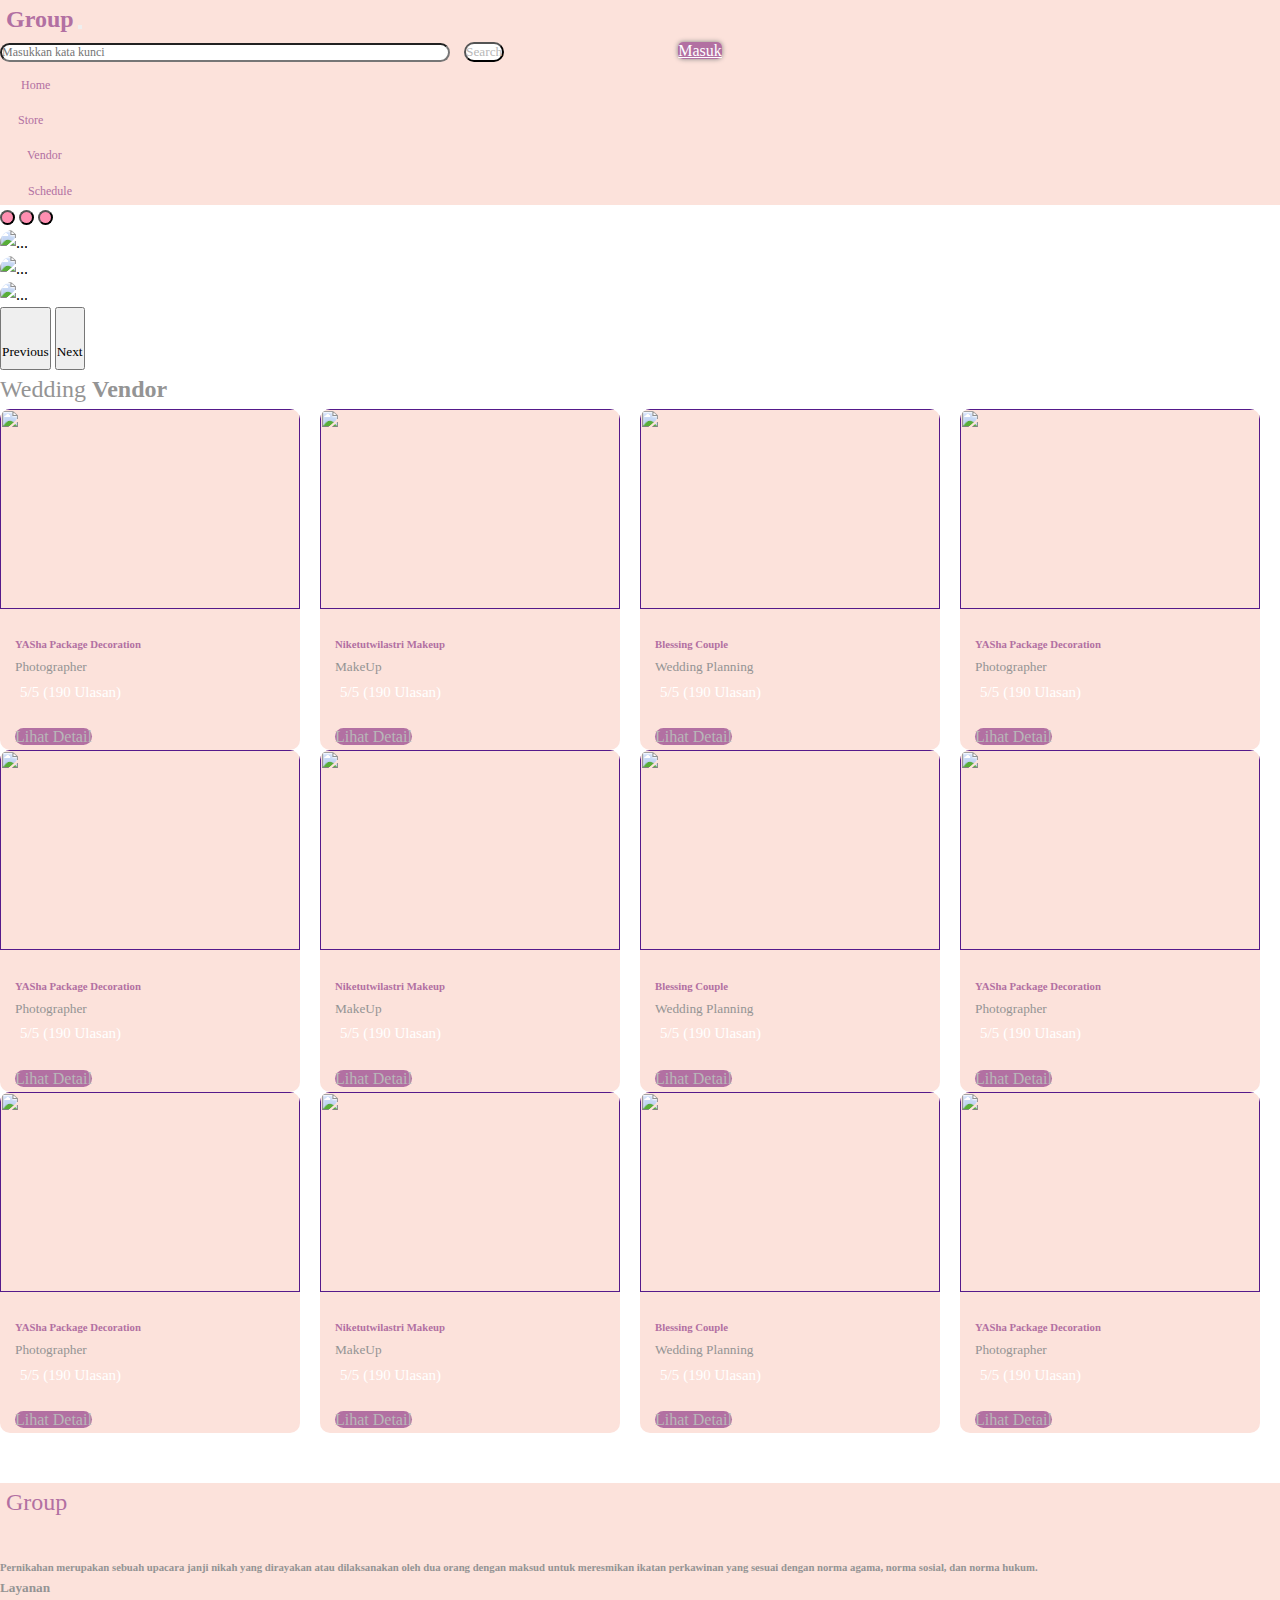
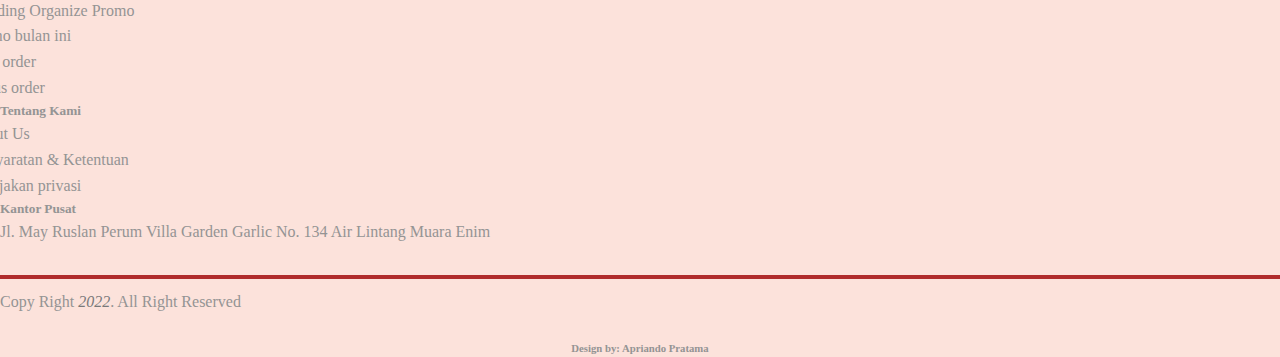
==== Vendor.html @ af72c511 "Done Login & Register" ====
<!DOCTYPE html>
<html lang="en">

<head>
    <meta charset="UTF-8">
    <meta http-equiv="X-UA-Compatible" content="IE=edge">
    <meta name="viewport" content="width=device-width, initial-scale=1.0">
    <title>Wedding Organizer || Home</title>

    <!-- Panggil Icon -->
    <link rel="Icon" href="./assets/PeN.png" type="image/x-icon">

    <!-- Panggil Style.css -->
    <link rel="stylesheet" href="./css/style.css">

    <!-- Panggil mobile.css -->
    <link rel="stylesheet" href="./css/mobile.css">

    <!-- Panggil tablet.css -->
    <link rel="stylesheet" href="./css/tablet.css">

    <!-- Panggil bootstrap -->
    <link rel="stylesheet" href="./css/bootstrap.css">

    <!-- Panggil Icon -->
    <script src="https://kit.fontawesome.com/d23477193c.js" crossorigin="anonymous"></script>

</head>

<body>

    <!-- Awal Navbar -->
    <section id="Header">
        <nav class="navbar navbar-expand-lg navbar-light">
            <div class="container">
                <a href="" class="logo-navbar"> <img src="./assets/Logo Navbar.png" width="55" alt=""> Group</a>
                <button class="navbar-toggler" type="button" data-bs-toggle="collapse" data-bs-target="#navbarScroll"
                    aria-controls="navbarScroll" aria-expanded="false" aria-label="Toggle navigation">
                    <span class="navbar-toggler-icon"></span>
                </button>
                <div class="collapse navbar-collapse" id="navbarScroll">
                    <ul class="navbar-nav me-auto my-2 my-lg-0 navbar-nav-scroll" style="--bs-scroll-height: 100px;">
                    </ul>
                    <form class="d-flex search">
                        <input class="form-control" type="search" placeholder="Masukkan kata kunci" aria-label="Search">
                        <button class="btn btn-search" type="submit">Search</button>
                        <a class="btn login" href="login.html">Masuk</a>
                    </form>
                </div>
            </div>
        </nav>
    </section>
    <!-- Akhir Navbar -->

    <!-- Awal Sub Menu -->
    <section id="Sub-Menu">
        <ul class="nav mt-3 justify-content-center">
            <li class="nav-item">
                <a href="index.html">
                    <i class="fas fa-home" style="margin-left: 21px;"></i>
                </a>
                <a class="nav-link active" href="index.html"> Home</a>
            </li>
            <li class="nav-item">
                <a href="Store.html">
                    <i class="fas fa-store" style="margin-left: 18px;"></i>
                </a>
                <a class="nav-link" href="Store.html">Store</a>
            </li>
            <li class="nav-item">
                <a href="Vendor.html">
                    <i class="fas fa-clipboard-list" style="margin-left: 27px;"></i>
                </a>
                <a class="nav-link" href="Vendor.html">Vendor</a>
            </li>
            <li class="nav-item">
                <a href="Schedule.html">
                    <i class="fas fa-cart-plus" style="margin-left: 28px;"></i>
                </a>
                <a class="nav-link" href="Schedule.html">Schedule</a>
            </li>
        </ul>
    </section>
    <!-- Akhir Sub Menu -->

    <!-- Awal Banner -->
    <section id="Banner">
        <div class="container-fluid">
            <div id="carouselExampleFade" class="carousel slide carousel-fade" data-bs-ride="carousel">
                <div class="carousel-indicators">
                    <button type="button" data-bs-target="#carouselExampleFade" data-bs-slide-to="0" class="active"
                        aria-current="true" aria-label="Slide 1"></button>
                    <button type="button" data-bs-target="#carouselExampleFade" data-bs-slide-to="1"
                        aria-label="Slide 2"></button>
                    <button type="button" data-bs-target="#carouselExampleFade" data-bs-slide-to="2"
                        aria-label="Slide 3"></button>
                </div>
                <div class="carousel-inner mt-4 mt-lg-5">
                    <div class="carousel-item active">
                        <img src="./assets/c.jpg" class="d-block w-100" alt="...">
                    </div>
                    <div class="carousel-item">
                        <img src="./assets/Building 1.jpg" class="d-block w-100" alt="...">
                    </div>
                    <div class="carousel-item">
                        <img src="./assets/Building 2.jpg" class="d-block w-100" alt="...">
                    </div>
                </div>
                <button class="carousel-control-prev" type="button" data-bs-target="#carouselExampleFade"
                    data-bs-slide="prev">
                    <i class="fas fa-chevron-left"></i>
                    <span class="visually-hidden">Previous</span>
                </button>
                <button class="carousel-control-next" type="button" data-bs-target="#carouselExampleFade"
                    data-bs-slide="next">
                    <i class="fas fa-chevron-right"></i>
                    <span class="visually-hidden">Next</span>
                </button>
            </div>
        </div>
    </section>
    <!-- Akhir Banner -->

    <!-- Awal  Vendor -->
    <section id="Vendor">
        <div class="container">
            <div class="row">
                <div class="col Judul mt-lg-4 mt-3">
                    <h2>Wedding <span>Vendor</span></h2>
                </div>
            </div>
            <div class="WeddingVendor mt-3">
                <div class="col-lg-2 item">
                    <a href="">
                        <img src="./assets/vendor 1.png" alt="">
                        <h6>YASha Package Decoration</h6>
                        <small>Photographer</small>
                    </a>
                    <ul class="">
                        <li class="star"><i class="fas fa-star"></i></li>
                        <li class="star"><i class="fas fa-star"></i></li>
                        <li class="star"><i class="fas fa-star"></i></li>
                        <li class="star"><i class="fas fa-star"></i></li>
                        <li class="star"><i class="fas fa-star"></i></li>
                        <li class="star text-black">5/5</li>
                        <li class="star text-black">(190 Ulasan)</li>
                    </ul>
                    <div class="rating text-center"></div>
                    <a href="" class="btn lihat-detail">Lihat Detail</a>
                </div>
                <div class="col-lg-2 item">
                    <a href="">
                        <img src="./assets/vendor 2.png" alt="">
                        <h6>Niketutwilastri Makeup</h6>
                        <small>MakeUp</small>
                    </a>
                    <ul class="">
                        <li class="star"><i class="fas fa-star"></i></li>
                        <li class="star"><i class="fas fa-star"></i></li>
                        <li class="star"><i class="fas fa-star"></i></li>
                        <li class="star"><i class="fas fa-star"></i></li>
                        <li class="star"><i class="fas fa-star"></i></li>
                        <li class="star text-black">5/5</li>
                        <li class="star text-black">(190 Ulasan)</li>
                    </ul>
                    <div class="rating text-center"></div>
                    <a href="" class="btn lihat-detail">Lihat Detail</a>
                </div>
                <div class="col-lg-2 item">
                    <a href="">
                        <img src="./assets/vendor 3.png" alt="">
                        <h6>Blessing Couple</h6>
                        <small>Wedding Planning</small>
                    </a>
                    <ul class="">
                        <li class="star"><i class="fas fa-star"></i></li>
                        <li class="star"><i class="fas fa-star"></i></li>
                        <li class="star"><i class="fas fa-star"></i></li>
                        <li class="star"><i class="fas fa-star"></i></li>
                        <li class="star"><i class="fas fa-star"></i></li>
                        <li class="star text-black">5/5</li>
                        <li class="star text-black">(190 Ulasan)</li>
                    </ul>
                    <div class="rating text-center"></div>
                    <a href="" class="btn lihat-detail">Lihat Detail</a>
                </div>
                <div class="col-lg-2 item">
                    <a href="">
                        <img src="./assets/vendor 1.png" alt="">
                        <h6>YASha Package Decoration</h6>
                        <small>Photographer</small>
                    </a>
                    <ul class="">
                        <li class="star"><i class="fas fa-star"></i></li>
                        <li class="star"><i class="fas fa-star"></i></li>
                        <li class="star"><i class="fas fa-star"></i></li>
                        <li class="star"><i class="fas fa-star"></i></li>
                        <li class="star"><i class="fas fa-star"></i></li>
                        <li class="star text-black">5/5</li>
                        <li class="star text-black">(190 Ulasan)</li>
                    </ul>
                    <div class="rating text-center"></div>
                    <a href="" class="btn lihat-detail">Lihat Detail</a>
                </div>
                <div class="col-lg-2 item">
                    <a href="">
                        <img src="./assets/vendor 2.png" alt="">
                        <h6>Niketutwilastri Makeup</h6>
                        <small>MakeUp</small>
                    </a>
                    <ul class="">
                        <li class="star"><i class="fas fa-star"></i></li>
                        <li class="star"><i class="fas fa-star"></i></li>
                        <li class="star"><i class="fas fa-star"></i></li>
                        <li class="star"><i class="fas fa-star"></i></li>
                        <li class="star"><i class="fas fa-star"></i></li>
                        <li class="star text-black">5/5</li>
                        <li class="star text-black">(190 Ulasan)</li>
                    </ul>
                    <div class="rating text-center"></div>
                    <a href="" class="btn lihat-detail">Lihat Detail</a>
                </div>
                <div class="col-lg-2 item">
                    <a href="">
                        <img src="./assets/vendor 3.png" alt="">
                        <h6>Blessing Couple</h6>
                        <small>Wedding Planning</small>
                    </a>
                    <ul class="">
                        <li class="star"><i class="fas fa-star"></i></li>
                        <li class="star"><i class="fas fa-star"></i></li>
                        <li class="star"><i class="fas fa-star"></i></li>
                        <li class="star"><i class="fas fa-star"></i></li>
                        <li class="star"><i class="fas fa-star"></i></li>
                        <li class="star text-black">5/5</li>
                        <li class="star text-black">(190 Ulasan)</li>
                    </ul>
                    <div class="rating text-center"></div>
                    <a href="" class="btn lihat-detail">Lihat Detail</a>
                </div>
            </div>
        </div>
        <div class="container">
            <div class="WeddingVendor mt-3">
                <div class="col-lg-2 item">
                    <a href="">
                        <img src="./assets/vendor 1.png" alt="">
                        <h6>YASha Package Decoration</h6>
                        <small>Photographer</small>
                    </a>
                    <ul class="">
                        <li class="star"><i class="fas fa-star"></i></li>
                        <li class="star"><i class="fas fa-star"></i></li>
                        <li class="star"><i class="fas fa-star"></i></li>
                        <li class="star"><i class="fas fa-star"></i></li>
                        <li class="star"><i class="fas fa-star"></i></li>
                        <li class="star text-black">5/5</li>
                        <li class="star text-black">(190 Ulasan)</li>
                    </ul>
                    <div class="rating text-center"></div>
                    <a href="" class="btn lihat-detail">Lihat Detail</a>
                </div>
                <div class="col-lg-2 item">
                    <a href="">
                        <img src="./assets/vendor 2.png" alt="">
                        <h6>Niketutwilastri Makeup</h6>
                        <small>MakeUp</small>
                    </a>
                    <ul class="">
                        <li class="star"><i class="fas fa-star"></i></li>
                        <li class="star"><i class="fas fa-star"></i></li>
                        <li class="star"><i class="fas fa-star"></i></li>
                        <li class="star"><i class="fas fa-star"></i></li>
                        <li class="star"><i class="fas fa-star"></i></li>
                        <li class="star text-black">5/5</li>
                        <li class="star text-black">(190 Ulasan)</li>
                    </ul>
                    <div class="rating text-center"></div>
                    <a href="" class="btn lihat-detail">Lihat Detail</a>
                </div>
                <div class="col-lg-2 item">
                    <a href="">
                        <img src="./assets/vendor 3.png" alt="">
                        <h6>Blessing Couple</h6>
                        <small>Wedding Planning</small>
                    </a>
                    <ul class="">
                        <li class="star"><i class="fas fa-star"></i></li>
                        <li class="star"><i class="fas fa-star"></i></li>
                        <li class="star"><i class="fas fa-star"></i></li>
                        <li class="star"><i class="fas fa-star"></i></li>
                        <li class="star"><i class="fas fa-star"></i></li>
                        <li class="star text-black">5/5</li>
                        <li class="star text-black">(190 Ulasan)</li>
                    </ul>
                    <div class="rating text-center"></div>
                    <a href="" class="btn lihat-detail">Lihat Detail</a>
                </div>
                <div class="col-lg-2 item">
                    <a href="">
                        <img src="./assets/vendor 1.png" alt="">
                        <h6>YASha Package Decoration</h6>
                        <small>Photographer</small>
                    </a>
                    <ul class="">
                        <li class="star"><i class="fas fa-star"></i></li>
                        <li class="star"><i class="fas fa-star"></i></li>
                        <li class="star"><i class="fas fa-star"></i></li>
                        <li class="star"><i class="fas fa-star"></i></li>
                        <li class="star"><i class="fas fa-star"></i></li>
                        <li class="star text-black">5/5</li>
                        <li class="star text-black">(190 Ulasan)</li>
                    </ul>
                    <div class="rating text-center"></div>
                    <a href="" class="btn lihat-detail">Lihat Detail</a>
                </div>
                <div class="col-lg-2 item">
                    <a href="">
                        <img src="./assets/vendor 2.png" alt="">
                        <h6>Niketutwilastri Makeup</h6>
                        <small>MakeUp</small>
                    </a>
                    <ul class="">
                        <li class="star"><i class="fas fa-star"></i></li>
                        <li class="star"><i class="fas fa-star"></i></li>
                        <li class="star"><i class="fas fa-star"></i></li>
                        <li class="star"><i class="fas fa-star"></i></li>
                        <li class="star"><i class="fas fa-star"></i></li>
                        <li class="star text-black">5/5</li>
                        <li class="star text-black">(190 Ulasan)</li>
                    </ul>
                    <div class="rating text-center"></div>
                    <a href="" class="btn lihat-detail">Lihat Detail</a>
                </div>
                <div class="col-lg-2 item">
                    <a href="">
                        <img src="./assets/vendor 3.png" alt="">
                        <h6>Blessing Couple</h6>
                        <small>Wedding Planning</small>
                    </a>
                    <ul class="">
                        <li class="star"><i class="fas fa-star"></i></li>
                        <li class="star"><i class="fas fa-star"></i></li>
                        <li class="star"><i class="fas fa-star"></i></li>
                        <li class="star"><i class="fas fa-star"></i></li>
                        <li class="star"><i class="fas fa-star"></i></li>
                        <li class="star text-black">5/5</li>
                        <li class="star text-black">(190 Ulasan)</li>
                    </ul>
                    <div class="rating text-center"></div>
                    <a href="" class="btn lihat-detail">Lihat Detail</a>
                </div>
            </div>
        </div>
        <div class="container">
            <div class="WeddingVendor mt-3">
                <div class="col-lg-2 item">
                    <a href="">
                        <img src="./assets/vendor 1.png" alt="">
                        <h6>YASha Package Decoration</h6>
                        <small>Photographer</small>
                    </a>
                    <ul class="">
                        <li class="star"><i class="fas fa-star"></i></li>
                        <li class="star"><i class="fas fa-star"></i></li>
                        <li class="star"><i class="fas fa-star"></i></li>
                        <li class="star"><i class="fas fa-star"></i></li>
                        <li class="star"><i class="fas fa-star"></i></li>
                        <li class="star text-black">5/5</li>
                        <li class="star text-black">(190 Ulasan)</li>
                    </ul>
                    <div class="rating text-center"></div>
                    <a href="" class="btn lihat-detail">Lihat Detail</a>
                </div>
                <div class="col-lg-2 item">
                    <a href="">
                        <img src="./assets/vendor 2.png" alt="">
                        <h6>Niketutwilastri Makeup</h6>
                        <small>MakeUp</small>
                    </a>
                    <ul class="">
                        <li class="star"><i class="fas fa-star"></i></li>
                        <li class="star"><i class="fas fa-star"></i></li>
                        <li class="star"><i class="fas fa-star"></i></li>
                        <li class="star"><i class="fas fa-star"></i></li>
                        <li class="star"><i class="fas fa-star"></i></li>
                        <li class="star text-black">5/5</li>
                        <li class="star text-black">(190 Ulasan)</li>
                    </ul>
                    <div class="rating text-center"></div>
                    <a href="" class="btn lihat-detail">Lihat Detail</a>
                </div>
                <div class="col-lg-2 item">
                    <a href="">
                        <img src="./assets/vendor 3.png" alt="">
                        <h6>Blessing Couple</h6>
                        <small>Wedding Planning</small>
                    </a>
                    <ul class="">
                        <li class="star"><i class="fas fa-star"></i></li>
                        <li class="star"><i class="fas fa-star"></i></li>
                        <li class="star"><i class="fas fa-star"></i></li>
                        <li class="star"><i class="fas fa-star"></i></li>
                        <li class="star"><i class="fas fa-star"></i></li>
                        <li class="star text-black">5/5</li>
                        <li class="star text-black">(190 Ulasan)</li>
                    </ul>
                    <div class="rating text-center"></div>
                    <a href="" class="btn lihat-detail">Lihat Detail</a>
                </div>
                <div class="col-lg-2 item">
                    <a href="">
                        <img src="./assets/vendor 1.png" alt="">
                        <h6>YASha Package Decoration</h6>
                        <small>Photographer</small>
                    </a>
                    <ul class="">
                        <li class="star"><i class="fas fa-star"></i></li>
                        <li class="star"><i class="fas fa-star"></i></li>
                        <li class="star"><i class="fas fa-star"></i></li>
                        <li class="star"><i class="fas fa-star"></i></li>
                        <li class="star"><i class="fas fa-star"></i></li>
                        <li class="star text-black">5/5</li>
                        <li class="star text-black">(190 Ulasan)</li>
                    </ul>
                    <div class="rating text-center"></div>
                    <a href="" class="btn lihat-detail">Lihat Detail</a>
                </div>
                <div class="col-lg-2 item">
                    <a href="">
                        <img src="./assets/vendor 2.png" alt="">
                        <h6>Niketutwilastri Makeup</h6>
                        <small>MakeUp</small>
                    </a>
                    <ul class="">
                        <li class="star"><i class="fas fa-star"></i></li>
                        <li class="star"><i class="fas fa-star"></i></li>
                        <li class="star"><i class="fas fa-star"></i></li>
                        <li class="star"><i class="fas fa-star"></i></li>
                        <li class="star"><i class="fas fa-star"></i></li>
                        <li class="star text-black">5/5</li>
                        <li class="star text-black">(190 Ulasan)</li>
                    </ul>
                    <div class="rating text-center"></div>
                    <a href="" class="btn lihat-detail">Lihat Detail</a>
                </div>
                <div class="col-lg-2 item">
                    <a href="">
                        <img src="./assets/vendor 3.png" alt="">
                        <h6>Blessing Couple</h6>
                        <small>Wedding Planning</small>
                    </a>
                    <ul class="">
                        <li class="star"><i class="fas fa-star"></i></li>
                        <li class="star"><i class="fas fa-star"></i></li>
                        <li class="star"><i class="fas fa-star"></i></li>
                        <li class="star"><i class="fas fa-star"></i></li>
                        <li class="star"><i class="fas fa-star"></i></li>
                        <li class="star text-black">5/5</li>
                        <li class="star text-black">(190 Ulasan)</li>
                    </ul>
                    <div class="rating text-center"></div>
                    <a href="" class="btn lihat-detail">Lihat Detail</a>
                </div>
            </div>
        </div>
    </section>
    <!-- Akhir  Vendor -->

    <!-- Awal Footer -->
    <section id="Footer">
        <div class="bg-footer">
            <div class="container">
                <div class="row logo-footer">
                    <a href=""> <img src="./assets/Logo Navbar.png" width="55" alt="">
                        Group</a>
                </div>
                <div class="row">
                    <div class="col-3 sub1">
                        <h6>Pernikahan merupakan sebuah upacara janji nikah yang dirayakan atau dilaksanakan oleh dua
                            orang dengan maksud untuk meresmikan ikatan perkawinan yang sesuai dengan norma agama, norma
                            sosial, dan norma hukum.
                        </h6>
                    </div>
                    <div class="col-3 sub2">
                        <h5>Layanan</h5>
                        <ul>
                            <a href="">
                                <li>Wedding Organize Promo</li>
                            </a>
                            <a href="">
                                <li>Promo bulan ini</li>
                            </a>
                            <a href="">
                                <li>Cara order</li>
                            </a>
                            <a href="">
                                <li>Status order</li>
                            </a>
                        </ul>
                    </div>
                    <div class="col-3 sub2">
                        <h5>Tentang Kami</h5>
                        <ul>
                            <a href="">
                                <li>About Us</li>
                            </a>
                            <a href="">
                                <li>Persyaratan & Ketentuan</li>
                            </a>
                            <a href="">
                                <li>Kebijakan privasi</li>
                            </a>
                        </ul>
                    </div>
                    <div class="col-3 sub2">
                        <h5>Kantor Pusat</h5>
                        <p>Jl. May Ruslan Perum Villa Garden Garlic No. 134 Air Lintang Muara Enim</p>
                    </div>
                    <hr>
                </div>
                <div class="row copyright">
                    <div class="col-lg-9 col-7 ">
                        <p>Copy Right <i class="fa-solid fa-registered"> 2022</i><span>. All Right Reserved</span> </p>
                    </div>
                    <div class="col-lg-3 col-5">
                        <ul>
                            <li>
                                <a href="">
                                    <img src="./assets/IG.svg" alt="">
                                </a>
                            </li>
                            <li>
                                <a href=""><img src="./assets/WA.svg" alt="">
                                </a>
                            </li>
                            <li>
                                <a href=""><img src="./assets/Email.svg" alt="">
                                </a>
                            </li>
                        </ul>
                    </div>
                </div>
                <div class="row">
                    <div class="col bynando">
                        <h6>
                            Design by: <span>Apriando Pratama</span>
                        </h6>
                    </div>
                </div>
            </div>
        </div>
    </section>
    <!-- Akhir Footer -->

    <!-- panggil JavaScript -->
    <script src=" ./js/bootstrap.min.js">
    </script>
    <!-- panggil JQuery -->
    <script src="./js/jquery.slim.min.js"></script>

    <!-- Rate -->
    <!-- <script src="./js/star.js"></script> -->
</body>

</html>
---- css/style.css ----
/* #background-loading {
  background: #07131e;
  z-index: 99999;
  width: 100%;
  height: 100%;
  top: 0;
  left: 0;
  position: fixed;
}

.loading-text {
  position: absolute;
  color: #fff;
  top: 50%;
  left: 50%;
  margin: -5px 0 0 -32px;
  font-family: Arial, Helvetica, sans-serif;
  font-weight: 700;
}

.loader {
  position: absolute;
  top: 50%;
  left: 50%;
  width: 120px;
  height: 120px;
  margin: -60px 0 0 -60px;
  border: 4px solid transparent;
  border-top-color: #ffa500;
  border-bottom-color: #ffa500;
  border-radius: 50%;
  animation: loading 2s linear;
  animation-iteration-count: infinite;
}

.loader::after,
.loader::before {
  content: "";
  position: absolute;
  border-radius: 50%;
}

.loader::after {
  left: 15px;
  top: 15px;
  right: 15px;
  bottom: 15px;
  border: 3px solid transparent;
  border-top-color: #32cd32;
  border-bottom-color: #32cd32;
  animation: loading 1.5s linear;
  animation-iteration-count: infinite;
}

.loader::before {
  left: 6px;
  top: 6px;
  right: 6px;
  bottom: 6px;
  border: 3px solid transparent;
  border-top-color: #03afdb;
  border-bottom-color: #03afdb;
  animation: loading 3s linear;
  animation-iteration-count: infinite;
}

@keyframes loading {
  from {
    transform: rotate(0deg);
  }

  to {
    transform: rotate(360deg);
  }
} */
/* Akhir Loader */
* {
  margin: 0;
  padding: 0;
  font-family: poppins;
}
body {
  line-height: 1.6;
  height: 100vh;
  cursor: default;
  /* overflow: hidden; */
  scroll-behavior: smooth;
}

/* Awal Navbar */
.navbar,
#Sub-Menu .nav {
  background-color: #fce2db;
}
#Header .logo-navbar {
  font-weight: bold;
  font-size: 24px;
  color: #b270a2;
  text-decoration: none;
}
#Header .search input {
  width: 450px;
  font-size: 12px;
  border-radius: 30px;
  margin-right: 10px;
}
#Header .search button {
  background-color: #fff;
  color: #b8b8b8;
  border-radius: 30px;
  margin-right: 170px;
}
#Header .search button:hover {
  background-color: #b270a2;
  color: #fff;
}
#Header .login {
  background-color: #b270a2;
  color: #fff;
  border-radius: 5px;
  box-shadow: 0px 0px 5px gray;
}
#Header .login:hover {
  background-color: #fff;
  color: #b270a2;
}
/* Akhir Navbar */

/* Awal SUb Menu */
#Sub-Menu .nav a {
  font-weight: reguler;
  font-size: 12px;
  color: #b270a2;
  text-decoration: none;
}
#Sub-Menu .nav a:hover {
  font-weight: reguler;
  font-size: 12px;
  color: #ff8fb1;
  text-decoration: none;
  text-align: center;
}
#Sub-Menu .nav i {
  font-size: 22px;
  margin-top: 10px;
}
/* Akhir SUb Menu */

/* Awal Banner */
#Banner img {
  width: 100%;
  height: 550px;
  border-radius: 30px;
  object-fit: cover;
}
#Banner .carousel-indicators [data-bs-target] {
  width: 15px;
  height: 15px;
  background-color: #ff8fb1;
  border-radius: 100%;
  border-color: 0;
}
#Banner .carousel-control-next i,
#Banner .carousel-control-prev i {
  font-size: 52px;
  color: #ff8fb1;
}
/* Akhir Banner */

/* Awal Promo */
#Promo .Judul h2,
#Populer .Judul h2,
#Wedding-Package .Judul h2,
#Wedding-Photographer .Judul h2,
#Wedding-Video .Judul h2,
#Vendor .Judul h2,
#Schedule .Judul h2 {
  font-weight: normal;
  color: #949494;
}
#Promo .Judul span,
#Populer .Judul span,
#Wedding-Package .Judul span,
#Wedding-Photographer .Judul span,
#Wedding-Video .Judul span,
#Vendor .Judul span {
  font-weight: bold;
  color: #949494;
}
#Promo .banner-promo img {
  width: 100%;
  height: 130px;
  object-fit: cover;
  border-radius: 20px;
}

#Promo .banner-promo,
#Populer .PhotoPopuler,
#Wedding-Package .WeddingPackage,
#Wedding-Photographer .WeddingPhotographer,
#Wedding-Video .WeddingVideo {
  max-height: 450px;
  display: flex;
  overflow-x: auto;
}
.banner-promo::-webkit-scrollbar,
#Populer .PhotoPopuler::-webkit-scrollbar,
#Wedding-Package .WeddingPackage::-webkit-scrollbar,
#Wedding-Photographer .WeddingPhotographer::-webkit-scrollbar,
#Wedding-Video .WeddingVideo::-webkit-scrollbar {
  width: 100px;
}
#Promo .banner-promo .item,
#Populer .PhotoPopuler .item,
#Wedding-Package .WeddingPackage .item,
#Wedding-Video .WeddingVideo .item {
  min-width: 300px;
  height: -50px;
  margin-right: 20px;
}
/* Akhir Promo */

/* Awal Poppuler */
#Populer .item {
  background-color: #fff;
  border-radius: 10px;
  margin-bottom: 50px;
}
#Populer .PhotoPopuler a {
  text-decoration: none;
}
#Populer .background {
  margin-top: 50px;
  background-color: #efefef;
  width: 100%;
  height: auto;
}
#Populer .PhotoPopuler img {
  width: 100%;
  height: 200px;
  object-fit: cover;
  border-radius: 10px 10px 0px 0px;
}
#Populer .PhotoPopuler img:hover {
  opacity: 0.8;
}
#Populer .PhotoPopuler span {
  color: black;
  font-weight: bold;
}
#Populer .PhotoPopuler h6 {
  font-weight: normal;
  color: black;
  margin-top: 20px;
}
#Populer .lihat-detail {
  background-color: #b270a2;
  border-radius: 45px;
  color: #b8b8b8;
  margin-bottom: 30px;
}
#Populer .lihat-detail:hover {
  background-color: #ff8fb1;
  color: #fff;
}
/* Akhir Poppuler */

/* Awal Wedding-Package */
#Wedding-Package .item,
#Wedding-Video .item {
  border: 1px solid #ff8fb1;
  border-radius: 10px;
}
#Wedding-Photographer .background {
  margin-top: 50px;
  background-color: #efefef;
  width: 100%;
  height: auto;
}
#Wedding-Package .WeddingPackage a,
#Wedding-Photographer .WeddingPhotographer a,
#Wedding-Video .WeddingVideo a,
#Vendor .WeddingVendor a {
  text-decoration: none;
}
#Wedding-Package .WeddingPackage img,
#Wedding-Photographer .WeddingPhotographer img,
#Wedding-Video .WeddingVideo img,
#Vendor .WeddingVendor img {
  width: 100%;
  height: 200px;
  object-fit: cover;
  border-radius: 10px 10px 0px 0px;
}
#Wedding-Package .WeddingPackage img:hover,
#Wedding-Photographer .WeddingPhotographer img:hover,
#Wedding-Video .WeddingVideo img:hover,
#Vendor .WeddingVendor img:hover {
  opacity: 0.8;
}
#Wedding-Package .WeddingPackage h6,
#Wedding-Photographer .WeddingPhotographer h6,
#Wedding-Video .WeddingVideo h6 {
  font-weight: bold;
  color: black;
  margin-top: 20px;
  white-space: nowrap;
  overflow: hidden;
  text-overflow: Ellipsis;
  max-width: 250px;
  padding: 0 15px;
}
#Wedding-Package .WeddingPackage p,
#Wedding-Photographer .WeddingPhotographer p {
  font-weight: normal;
  color: black;
  margin-top: -8px;
  font-size: 10px;
  white-space: nowrap;
  overflow: hidden;
  text-overflow: Ellipsis;
  max-width: 300px;
  padding: 0 15px;
}
#Wedding-Package .icon {
  background-color: #ff8fb1;
  font-size: 8px;
  border-radius: 20px;
  color: #fff;
  padding: 0 15px;
  margin-left: 15px;
}
#Wedding-Package .lihat-detail,
#Vendor .lihat-detail {
  background-color: #b270a2;
  border-radius: 45px;
  color: #b8b8b8;
  margin: 30px 15px;
}
#Wedding-Package .lihat-detail:hover,
#Wedding-Photographer .lihat-detail:hover,
#Vendor .lihat-detail:hover,
#Transaksi .btn-schedule:hover {
  background-color: #ff8fb1;
  color: #fff;
}
/* Akhir Wedding-Package */

/* Awal Wedding-Photographer */
#Wedding-Photographer .lihat-detail,
#Wedding-Video .lihat-detail,
#Transaksi .btn-schedule {
  background-color: #b270a2;
  border-radius: 45px;
  color: #b8b8b8;
  margin: 20px 15px;
}
#Wedding-Photographer .item {
  background-color: #fff;
  border-radius: 10px;
}

#Wedding-Photographer .WeddingPhotographer .item {
  min-width: 300px;
  height: auto;
  margin-right: 20px;
}
/* Akhir Wedding-Photographer */

/* Awal Wedding-Vendor */
#Vendor .WeddingVendor h6 {
  font-weight: bold;
  color: #b270a2;
  margin-top: 20px;
  white-space: nowrap;
  overflow: hidden;
  text-overflow: Ellipsis;
  max-width: 250px;
  padding: 0 15px;
}
#Vendor .WeddingVendor small {
  padding: 0 15px;
  text-align: center;
  color: #949494;
}
#Vendor .WeddingVendor {
  max-height: 450px;
  display: flex;
  overflow-x: auto;
}

#Vendor .WeddingVendor::-webkit-scrollbar {
  width: 100px;
}
#Vendor .item {
  background-color: #fce2db;
  border-radius: 10px;
}

#Vendor .WeddingVendor .item {
  min-width: 300px;
  height: auto;
  margin-right: 20px;
}
#Vendor .rating {
  margin: 20px 0;
  font-weight: bold;
}
#Vendor .star {
  font-size: 15px;
  color: #fff;
  display: inline-block;
}
/* Akhir Wedding-Vendor */

/* Awal Schedule */
#Schedule .check-out,
#Transaksi .bg-transaksi {
  background-color: #fce2db;
  border-radius: 20px;
}
#Schedule .form-check {
  margin-top: 95px;
}
#Schedule .image img {
  width: 100%;
  height: 150px;
  object-fit: cover;
  border-radius: 10px;
  margin: 30px 0;
}
#Schedule .text h6 {
  font-weight: bold;
  margin-top: 45px;
}
#Schedule .text span {
  font-weight: normal;
}
#Schedule .trash i {
  font-size: 38px;
  color: #b02c2c;
  margin-top: 85px;
}
/* Akhir Schedule */

/* Awal Login */
#Login .Judul h2,
#Register .Judul h2 {
  color: #b270a2;
  font-weight: bold;
  margin-top: 150px;
  -webkit-text-stroke: 1px #fff;
}
#Login .form,
#Register .form {
  box-shadow: 0 0 20px grey;
  margin-top: 20px;
  border-radius: 30px;
}
#Login .gambar img,
#Register .gambar img {
  width: 100%;
}
#Login .form-login label,
#Register .form-register label {
  font-weight: bold;
  color: #b270a2;
}
#Login .label1 {
  margin-top: 200px;
}
#Login .lp-pw {
  text-decoration: none;
  text-align: right;
}
#Login .login,
#Register .register {
  background-color: #b270a2;
  color: #fff;
  border-radius: 5px;
  box-shadow: 0px 0px 5px gray;
  margin-left: 220px;
  margin-bottom: 20px;
}
#Login .login:hover,
#Register .register:hover {
  background-color: #ff8fb1;
  color: #fff;
}
#Login .not-account,
#Register .not-account {
  text-align: center;
  text-decoration: none;
}
#Login .null,
#Register .null {
  margin-top: 150px;
}
/* Akhir Login */

/* Awal Register */
#Register .label1 {
  margin-top: 100px;
}
/* Akhir Register */

/* Awal Footer */
#Footer .bg-footer {
  background-color: #fce2db;
  margin-top: 50px;
}
#Footer .logo-footer a {
  font-weight: reguler;
  font-size: 24px;
  color: #b270a2;
  text-decoration: none;
  margin-top: 50px;
}
#Footer .sub1 h6 {
  margin-top: 38px;
  color: #949494;
}
#Footer .sub2 h5 {
  color: #949494;
  font-weight: bold;
}
#Footer .sub2 a,
#Footer .sub2 p {
  text-decoration: none;
  list-style: none;
  color: #949494;
}
#Footer .sub2 a:hover {
  color: #ff8fb1;
}
#Footer ul li {
  margin-left: -32px;
}
#Footer hr {
  border: 2px solid #b02c2c;
  margin-top: 30px;
}
#Footer .copyright p {
  color: #949494;
  margin-top: 10px;
}
#Footer .copyright i {
  color: #797979;
}
#Footer .copyright ul li {
  list-style: none;
  display: inline-block;
  margin-left: 20px;
}
#Footer .copyright img {
  width: 40px;
}
#Footer .bynando h6 {
  color: #949494;
  text-align: center;
}
#Footer .bynando span {
  font-weight: bold;
}
/* Akhir Footer */

/* Awal Rate star */
#Populer .star,
#Wedding-Photographer .star,
#Wedding-Video .star {
  font-size: 15px;
  color: #cfcfcf;
  display: inline-block;
}
#Populer .over,
#Wedding-Photographer .over,
#Wedding-Video .over,
#Vendor .over {
  color: #ff8fb1;
}
#Populer .fix,
#Wedding-Photographer .fix,
#Wedding-Video .fix,
#Vendor .fix {
  color: #b270a2;
}
#Populer .rating,
#Wedding-Photographer .rating,
#Wedding-Video .rating {
  margin: 30px 0;
  font-weight: bold;
}
/* Akhir Rate star */
---- css/mobile.css ----
@media (max-width: 720px) {
  * {
    margin: 0;
    padding: 0;
    font-family: poppins;
  }
  body {
    line-height: 1.6;
    height: 100vh;
    cursor: default;
    /* overflow: hidden; */
    scroll-behavior: smooth;
  }

  /* Awal Header */
  #Header .logo-navbar {
    font-weight: bold;
    font-size: 18px;
    color: #b270a2;
    text-decoration: none;
  }
  #Header .search input {
    width: 190px;
    border-radius: 5px;
  }

  #Header .search button {
    background-color: #fff;
    color: #b8b8b8;
    border-radius: 5px;
    font-size: 12px;
    width: 70px;
    margin-right: 10px;
  }
  #Header .search button:hover {
    background-color: #b270a2;
    color: #fff;
  }
  #Header .login {
    background-color: #b270a2;
    color: #fff;
    border-radius: 5px;
    box-shadow: 0px 0px 5px gray;
    font-size: 12px;
  }
  #Header .login:hover {
    background-color: #fff;
    color: #b270a2;
  }
  /* Akhir Header */

  /* Awal Banner */
  #Banner img {
    width: 100%;
    height: 300px;
    border-radius: 20px;
    object-fit: cover;
  }
  #Banner .carousel-indicators {
    margin-bottom: 1rem;
  }
  #Banner .carousel-indicators [data-bs-target] {
    width: 15px;
    height: 15px;
    background-color: #ff8fb1;
    border-radius: 100%;
    border-color: 0;
  }
  #Banner .carousel-control-next i,
  #Banner .carousel-control-prev i {
    font-size: 32px;
    color: #ff8fb1;
  }
  /* Akhir Banner */

  /* Awal Promo */
  #Promo .Judul h2 {
    font-weight: normal;
    font-size: 16px;
    color: #949494;
  }
  #Promo .Judul span {
    font-weight: bold;
    font-size: 16px;
    color: #949494;
  }
  /* Akhir Promo */

  /* Awal Populer */
  #Populer .PhotoPopuler img {
    width: 100%;
    height: 150px;
    object-fit: cover;
    border-radius: 10px 10px 0px 0px;
  }
  #Populer .PhotoPopuler {
    max-height: 450px;
    display: flex;
    overflow-x: auto;
  }
  #Populer .PhotoPopuler::-webkit-scrollbar {
    width: 100px;
  }
  #Populer .PhotoPopuler .item {
    min-width: 200px;
    height: -50px;
    margin-right: 20px;
  }
  #Populer .background {
    margin-top: 50px;
    background-color: #fce2db;
    width: 100%;
    height: auto;
  }
  /* Akhir Populer */

  /* Awal Schedule */
  #Schedule .check-out,
  #Transaksi .bg-transaksi {
    background-color: #fce2db;
    border-radius: 20px;
  }
  #Schedule .form-check {
    margin-top: 65px;
  }
  #Schedule .image img {
    width: 100%;
    height: 100px;
    object-fit: cover;
    border-radius: 10px;
    margin: 30px 0;
  }
  #Schedule .text h6 {
    font-size: 12px;
    font-weight: bold;
    margin-top: 35px;
  }
  #Schedule .text p {
    font-weight: bold;
    font-size: 12px;
  }
  #Schedule .text span {
    font-weight: normal;
  }
  #Schedule .text small {
    font-size: 10px;
  }
  #Schedule .trash i {
    font-size: 28px;
    color: #b02c2c;
    margin-top: 50px;
  }

  #Transaksi .transaksi h6 {
    font-size: 12px;
  }
  #Transaksi .btn a {
    font-size: 12px;
    color: #fff;
  }
  #Transaksi .btn a:hover {
    background-color: #ff8fb1;
    font-size: 12px;
    color: #fff;
  }
  /* Akhir Schedule */

  /* Awal Login */
  #Login .Judul h2,
  #Register .Judul h2 {
    color: #797979;
    font-weight: bold;
    margin-top: 50px;
  }
  #Login .form,
  #Register .form {
    box-shadow: 0 0 20px grey;
    margin-top: 20px;
    border-radius: 30px;
  }
  #Login .gambar img,
  #Register .gambar img {
    width: 100%;
  }
  #Login .label1 {
    margin-top: 30px;
  }
  #Login .lp-pw {
    text-decoration: none;
    text-align: right;
  }
  #Login .login,
  #Register .register {
    background-color: #b270a2;
    color: #fff;
    border-radius: 5px;
    box-shadow: 0px 0px 5px gray;
    margin-left: 120px;
    margin-bottom: 20px;
  }
  #Login .login:hover,
  #Register .login:hover {
    background-color: #ff8fb1;
    color: #fff;
  }
  #Login .not-account {
    text-align: center;
    text-decoration: none;
  }
  #Login .null {
    margin-top: 50px;
  }
  /* Akhir Login */

  /* Awal Footer */
  #Footer .bg-footer {
    background-color: #fce2db;
    margin-top: 50px;
  }
  #Footer .logo-footer a {
    font-weight: reguler;
    font-size: 18px;
    color: #b270a2;
    text-decoration: none;
    margin-top: 50px;
  }
  #Footer .sub1 h6 {
    margin-top: 38px;
    color: #949494;
    font-size: 10px;
  }
  #Footer .sub2 h5 {
    color: #949494;
    font-weight: bold;
    font-size: 12px;
    margin-top: 15px;
  }
  #Footer .sub2 a,
  #Footer .sub2 p {
    text-decoration: none;
    list-style: none;
    color: #949494;
    font-size: 12px;
  }
  #Footer .sub2 a:hover {
    color: #ff8fb1;
  }
  #Footer ul li {
    margin-left: -32px;
  }
  #Footer hr {
    border: 2px solid #b02c2c;
    margin-top: 30px;
  }
  #Footer .copyright p {
    color: #949494;
    margin-top: 10px;
    font-size: 12px;
  }
  #Footer .copyright i {
    color: #797979;
  }
  #Footer .copyright ul li {
    list-style: none;
    display: inline-block;
    margin-left: 10px;
  }
  #Footer .copyright img {
    width: 20px;
    margin-top: 10px;
  }
  #Footer .bynando h6 {
    color: #797979;
    font-size: 12px;
    text-align: center;
    margin: 20px 0;
  }
  /* Akhir Footer */
}
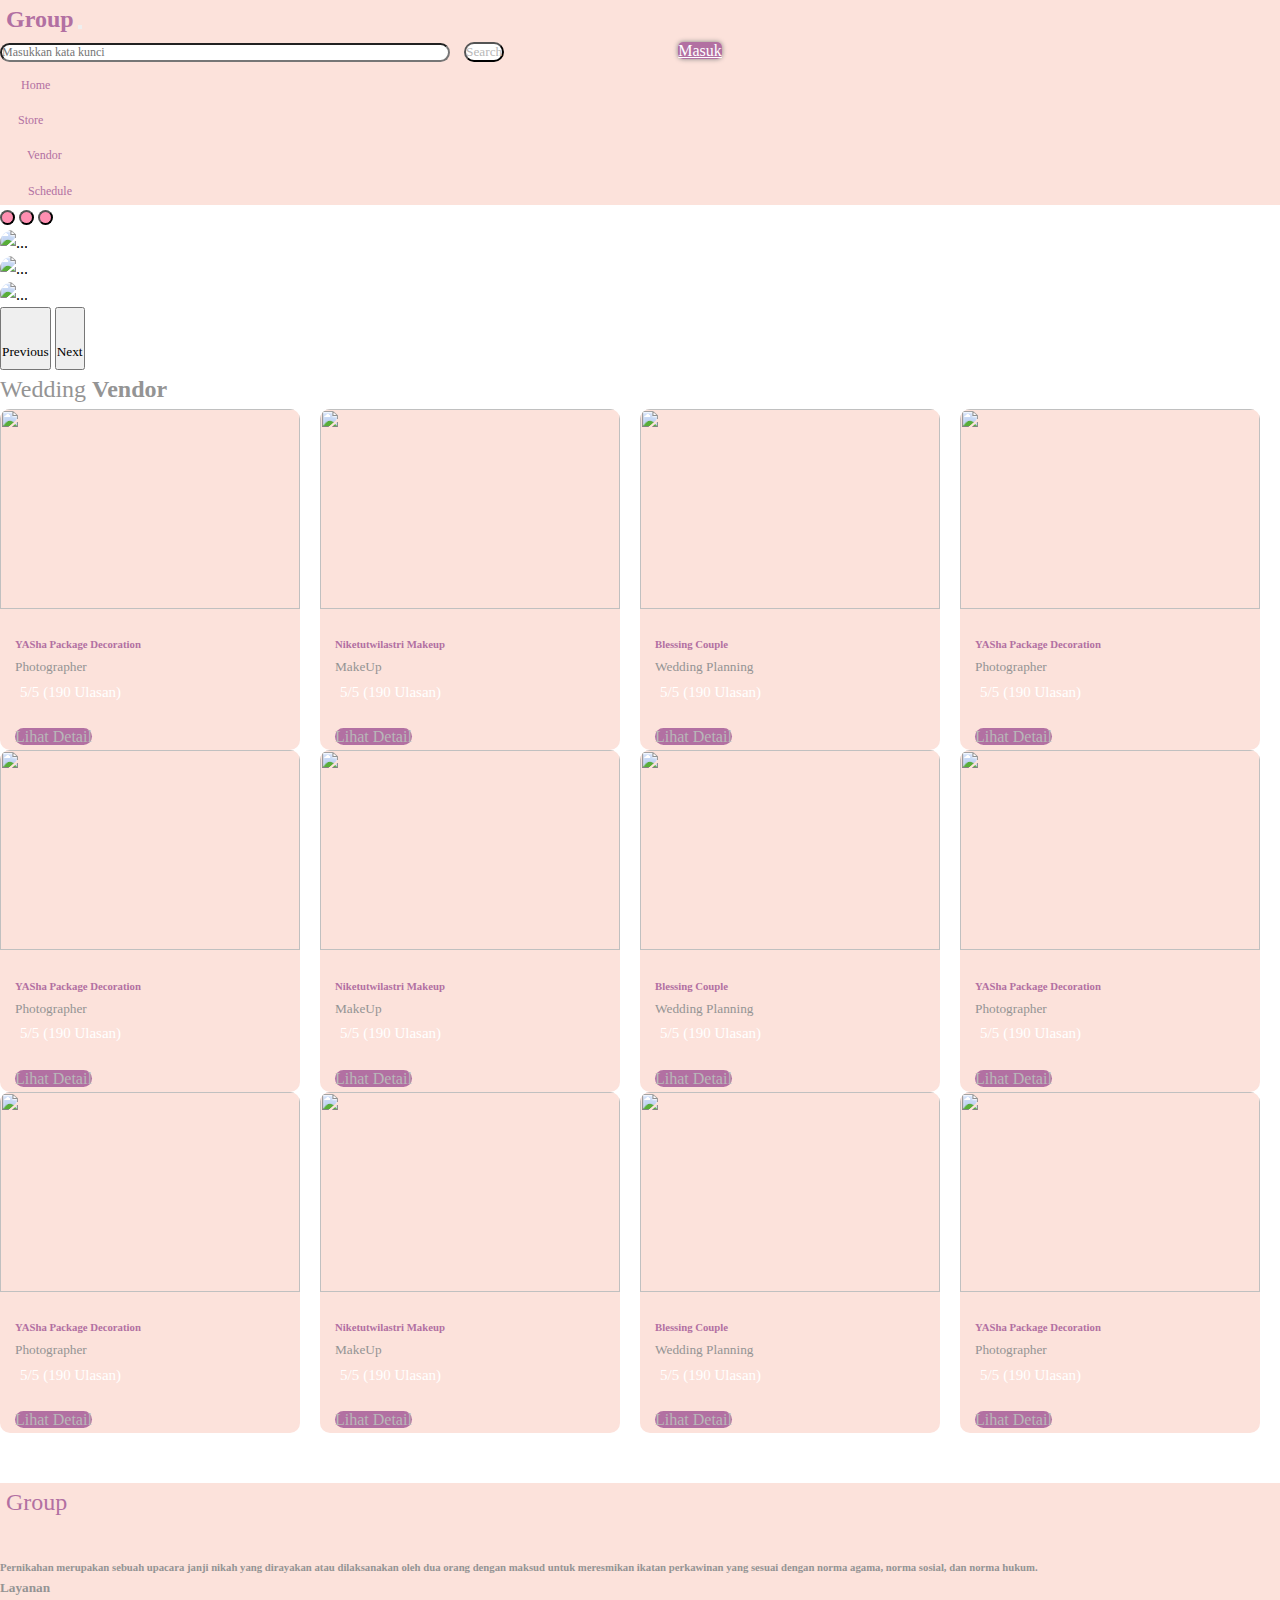
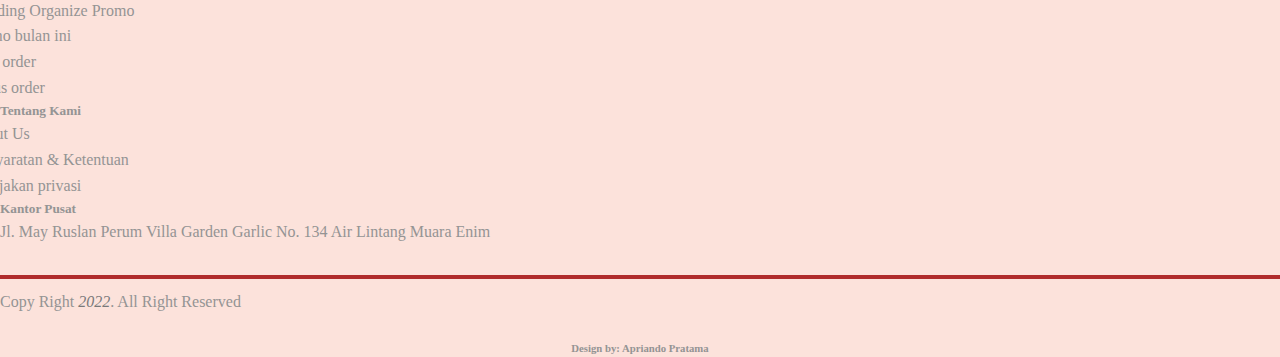
==== commit 63997421: "revisis" ====
--- a/Vendor.html
+++ b/Vendor.html
@@ -33,7 +33,8 @@
     <section id="Header">
         <nav class="navbar navbar-expand-lg navbar-light">
             <div class="container">
-                <a href="" class="logo-navbar"> <img src="./assets/Logo Navbar.png" width="55" alt=""> Group</a>
+                <a href="index.html" class="logo-navbar"> <img src="./assets/Logo Navbar.png" width="55" alt="">
+                    Group</a>
                 <button class="navbar-toggler" type="button" data-bs-toggle="collapse" data-bs-target="#navbarScroll"
                     aria-controls="navbarScroll" aria-expanded="false" aria-label="Toggle navigation">
                     <span class="navbar-toggler-icon"></span>
@@ -131,7 +132,7 @@
             </div>
             <div class="WeddingVendor mt-3">
                 <div class="col-lg-2 item">
-                    <a href="">
+                    <a href="detail.html">
                         <img src="./assets/vendor 1.png" alt="">
                         <h6>YASha Package Decoration</h6>
                         <small>Photographer</small>
@@ -146,10 +147,10 @@
                         <li class="star text-black">(190 Ulasan)</li>
                     </ul>
                     <div class="rating text-center"></div>
-                    <a href="" class="btn lihat-detail">Lihat Detail</a>
-                </div>
-                <div class="col-lg-2 item">
-                    <a href="">
+                    <a href="detail.html" class="btn lihat-detail">Lihat Detail</a>
+                </div>
+                <div class="col-lg-2 item">
+                    <a href="detail.html">
                         <img src="./assets/vendor 2.png" alt="">
                         <h6>Niketutwilastri Makeup</h6>
                         <small>MakeUp</small>
@@ -164,10 +165,10 @@
                         <li class="star text-black">(190 Ulasan)</li>
                     </ul>
                     <div class="rating text-center"></div>
-                    <a href="" class="btn lihat-detail">Lihat Detail</a>
-                </div>
-                <div class="col-lg-2 item">
-                    <a href="">
+                    <a href="detail.html" class="btn lihat-detail">Lihat Detail</a>
+                </div>
+                <div class="col-lg-2 item">
+                    <a href="detail.html">
                         <img src="./assets/vendor 3.png" alt="">
                         <h6>Blessing Couple</h6>
                         <small>Wedding Planning</small>
@@ -182,10 +183,10 @@
                         <li class="star text-black">(190 Ulasan)</li>
                     </ul>
                     <div class="rating text-center"></div>
-                    <a href="" class="btn lihat-detail">Lihat Detail</a>
-                </div>
-                <div class="col-lg-2 item">
-                    <a href="">
+                    <a href="detail.html" class="btn lihat-detail">Lihat Detail</a>
+                </div>
+                <div class="col-lg-2 item">
+                    <a href="detail.html">
                         <img src="./assets/vendor 1.png" alt="">
                         <h6>YASha Package Decoration</h6>
                         <small>Photographer</small>
@@ -200,10 +201,10 @@
                         <li class="star text-black">(190 Ulasan)</li>
                     </ul>
                     <div class="rating text-center"></div>
-                    <a href="" class="btn lihat-detail">Lihat Detail</a>
-                </div>
-                <div class="col-lg-2 item">
-                    <a href="">
+                    <a href="detail.html" class="btn lihat-detail">Lihat Detail</a>
+                </div>
+                <div class="col-lg-2 item">
+                    <a href="detail.html">
                         <img src="./assets/vendor 2.png" alt="">
                         <h6>Niketutwilastri Makeup</h6>
                         <small>MakeUp</small>
@@ -218,10 +219,10 @@
                         <li class="star text-black">(190 Ulasan)</li>
                     </ul>
                     <div class="rating text-center"></div>
-                    <a href="" class="btn lihat-detail">Lihat Detail</a>
-                </div>
-                <div class="col-lg-2 item">
-                    <a href="">
+                    <a href="detail.html" class="btn lihat-detail">Lihat Detail</a>
+                </div>
+                <div class="col-lg-2 item">
+                    <a href="detail.html">
                         <img src="./assets/vendor 3.png" alt="">
                         <h6>Blessing Couple</h6>
                         <small>Wedding Planning</small>
@@ -236,14 +237,14 @@
                         <li class="star text-black">(190 Ulasan)</li>
                     </ul>
                     <div class="rating text-center"></div>
-                    <a href="" class="btn lihat-detail">Lihat Detail</a>
+                    <a href="detail.html" class="btn lihat-detail">Lihat Detail</a>
                 </div>
             </div>
         </div>
         <div class="container">
             <div class="WeddingVendor mt-3">
                 <div class="col-lg-2 item">
-                    <a href="">
+                    <a href="detail.html">
                         <img src="./assets/vendor 1.png" alt="">
                         <h6>YASha Package Decoration</h6>
                         <small>Photographer</small>
@@ -258,10 +259,10 @@
                         <li class="star text-black">(190 Ulasan)</li>
                     </ul>
                     <div class="rating text-center"></div>
-                    <a href="" class="btn lihat-detail">Lihat Detail</a>
-                </div>
-                <div class="col-lg-2 item">
-                    <a href="">
+                    <a href="detail.html" class="btn lihat-detail">Lihat Detail</a>
+                </div>
+                <div class="col-lg-2 item">
+                    <a href="detail.html">
                         <img src="./assets/vendor 2.png" alt="">
                         <h6>Niketutwilastri Makeup</h6>
                         <small>MakeUp</small>
@@ -276,10 +277,10 @@
                         <li class="star text-black">(190 Ulasan)</li>
                     </ul>
                     <div class="rating text-center"></div>
-                    <a href="" class="btn lihat-detail">Lihat Detail</a>
-                </div>
-                <div class="col-lg-2 item">
-                    <a href="">
+                    <a href="detail.html" class="btn lihat-detail">Lihat Detail</a>
+                </div>
+                <div class="col-lg-2 item">
+                    <a href="detail.html">
                         <img src="./assets/vendor 3.png" alt="">
                         <h6>Blessing Couple</h6>
                         <small>Wedding Planning</small>
@@ -294,10 +295,10 @@
                         <li class="star text-black">(190 Ulasan)</li>
                     </ul>
                     <div class="rating text-center"></div>
-                    <a href="" class="btn lihat-detail">Lihat Detail</a>
-                </div>
-                <div class="col-lg-2 item">
-                    <a href="">
+                    <a href="detail.html" class="btn lihat-detail">Lihat Detail</a>
+                </div>
+                <div class="col-lg-2 item">
+                    <a href="detail.html">
                         <img src="./assets/vendor 1.png" alt="">
                         <h6>YASha Package Decoration</h6>
                         <small>Photographer</small>
@@ -312,10 +313,10 @@
                         <li class="star text-black">(190 Ulasan)</li>
                     </ul>
                     <div class="rating text-center"></div>
-                    <a href="" class="btn lihat-detail">Lihat Detail</a>
-                </div>
-                <div class="col-lg-2 item">
-                    <a href="">
+                    <a href="detail.html" class="btn lihat-detail">Lihat Detail</a>
+                </div>
+                <div class="col-lg-2 item">
+                    <a href="detail.html">
                         <img src="./assets/vendor 2.png" alt="">
                         <h6>Niketutwilastri Makeup</h6>
                         <small>MakeUp</small>
@@ -330,10 +331,10 @@
                         <li class="star text-black">(190 Ulasan)</li>
                     </ul>
                     <div class="rating text-center"></div>
-                    <a href="" class="btn lihat-detail">Lihat Detail</a>
-                </div>
-                <div class="col-lg-2 item">
-                    <a href="">
+                    <a href="detail.html" class="btn lihat-detail">Lihat Detail</a>
+                </div>
+                <div class="col-lg-2 item">
+                    <a href="detail.html">
                         <img src="./assets/vendor 3.png" alt="">
                         <h6>Blessing Couple</h6>
                         <small>Wedding Planning</small>
@@ -348,14 +349,14 @@
                         <li class="star text-black">(190 Ulasan)</li>
                     </ul>
                     <div class="rating text-center"></div>
-                    <a href="" class="btn lihat-detail">Lihat Detail</a>
+                    <a href="detail.html" class="btn lihat-detail">Lihat Detail</a>
                 </div>
             </div>
         </div>
         <div class="container">
             <div class="WeddingVendor mt-3">
                 <div class="col-lg-2 item">
-                    <a href="">
+                    <a href="detail.html">
                         <img src="./assets/vendor 1.png" alt="">
                         <h6>YASha Package Decoration</h6>
                         <small>Photographer</small>
@@ -370,10 +371,10 @@
                         <li class="star text-black">(190 Ulasan)</li>
                     </ul>
                     <div class="rating text-center"></div>
-                    <a href="" class="btn lihat-detail">Lihat Detail</a>
-                </div>
-                <div class="col-lg-2 item">
-                    <a href="">
+                    <a href="detail.html" class="btn lihat-detail">Lihat Detail</a>
+                </div>
+                <div class="col-lg-2 item">
+                    <a href="detail.html">
                         <img src="./assets/vendor 2.png" alt="">
                         <h6>Niketutwilastri Makeup</h6>
                         <small>MakeUp</small>
@@ -388,10 +389,10 @@
                         <li class="star text-black">(190 Ulasan)</li>
                     </ul>
                     <div class="rating text-center"></div>
-                    <a href="" class="btn lihat-detail">Lihat Detail</a>
-                </div>
-                <div class="col-lg-2 item">
-                    <a href="">
+                    <a href="detail.html" class="btn lihat-detail">Lihat Detail</a>
+                </div>
+                <div class="col-lg-2 item">
+                    <a href="detail.html">
                         <img src="./assets/vendor 3.png" alt="">
                         <h6>Blessing Couple</h6>
                         <small>Wedding Planning</small>
@@ -406,10 +407,10 @@
                         <li class="star text-black">(190 Ulasan)</li>
                     </ul>
                     <div class="rating text-center"></div>
-                    <a href="" class="btn lihat-detail">Lihat Detail</a>
-                </div>
-                <div class="col-lg-2 item">
-                    <a href="">
+                    <a href="detail.html" class="btn lihat-detail">Lihat Detail</a>
+                </div>
+                <div class="col-lg-2 item">
+                    <a href="detail.html">
                         <img src="./assets/vendor 1.png" alt="">
                         <h6>YASha Package Decoration</h6>
                         <small>Photographer</small>
@@ -424,10 +425,10 @@
                         <li class="star text-black">(190 Ulasan)</li>
                     </ul>
                     <div class="rating text-center"></div>
-                    <a href="" class="btn lihat-detail">Lihat Detail</a>
-                </div>
-                <div class="col-lg-2 item">
-                    <a href="">
+                    <a href="detail.html" class="btn lihat-detail">Lihat Detail</a>
+                </div>
+                <div class="col-lg-2 item">
+                    <a href="detail.html">
                         <img src="./assets/vendor 2.png" alt="">
                         <h6>Niketutwilastri Makeup</h6>
                         <small>MakeUp</small>
@@ -442,10 +443,10 @@
                         <li class="star text-black">(190 Ulasan)</li>
                     </ul>
                     <div class="rating text-center"></div>
-                    <a href="" class="btn lihat-detail">Lihat Detail</a>
-                </div>
-                <div class="col-lg-2 item">
-                    <a href="">
+                    <a href="detail.html" class="btn lihat-detail">Lihat Detail</a>
+                </div>
+                <div class="col-lg-2 item">
+                    <a href="detail.html">
                         <img src="./assets/vendor 3.png" alt="">
                         <h6>Blessing Couple</h6>
                         <small>Wedding Planning</small>
@@ -460,7 +461,7 @@
                         <li class="star text-black">(190 Ulasan)</li>
                     </ul>
                     <div class="rating text-center"></div>
-                    <a href="" class="btn lihat-detail">Lihat Detail</a>
+                    <a href="detail.html" class="btn lihat-detail">Lihat Detail</a>
                 </div>
             </div>
         </div>
